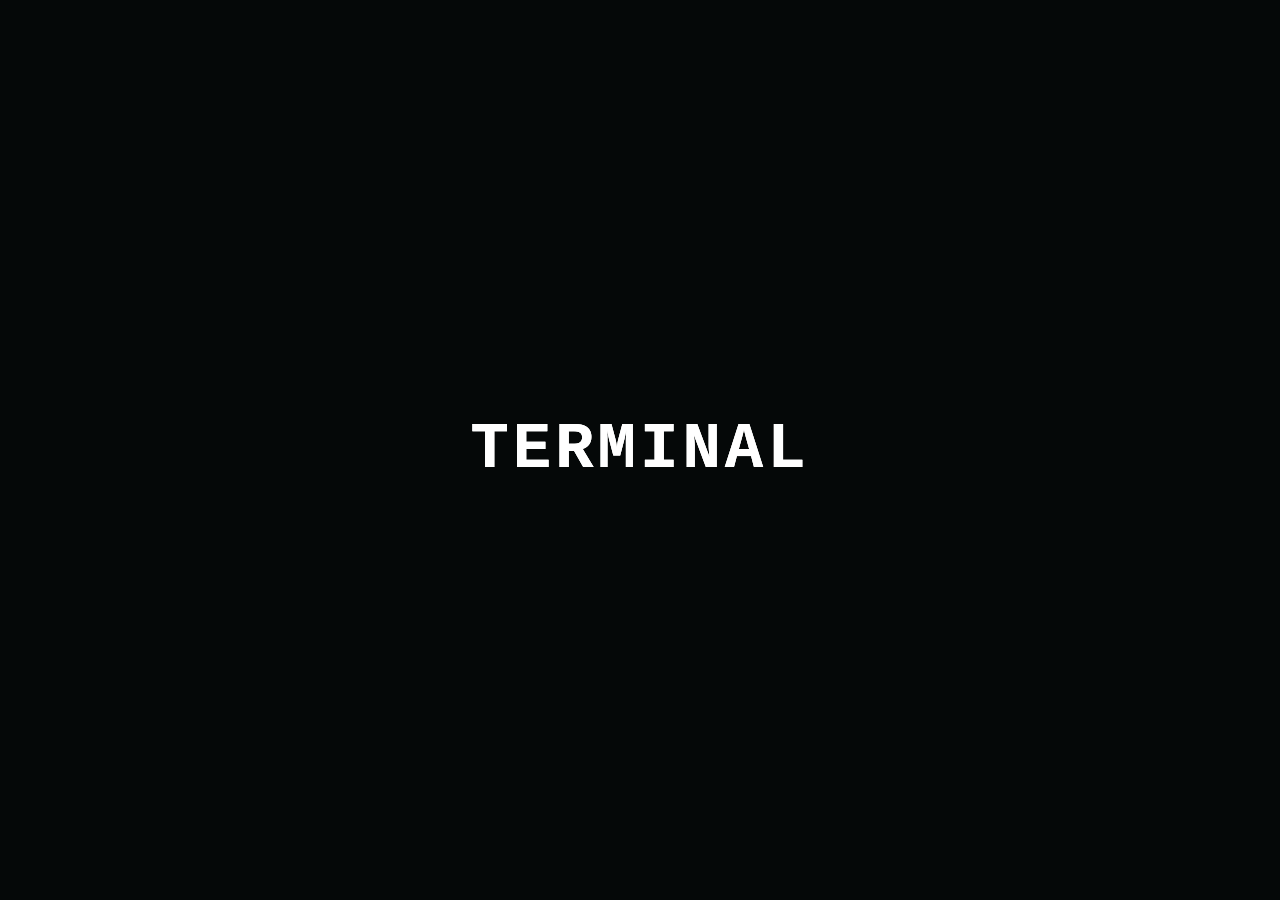
==== src/rough.html @ 2ff10b08 "Add files via upload" ====
<!DOCTYPE html>
<html lang="en">
<head>
    <style>
        :root {
            --bg-color: #050808;
            --text-color: #ffffff;
            --glitch-cyan: #00ffff;
            --glitch-magenta: #ff00ff;
        }

        body {
            background: var(--bg-color);
            display: flex;
            justify-content: center;
            align-items: center;
            height: 100vh;
            margin: 0;
            font-family: 'Courier New', Courier, monospace;
        }

        .fast-glitch {
            position: relative;
            font-size: 4rem;
            font-weight: 900;
            color: var(--text-color);
            text-transform: uppercase;
            cursor: pointer;
            letter-spacing: 4px;
        }

        /* Create layers using the data-text attribute */
        .fast-glitch::before,
        .fast-glitch::after {
            content: attr(data-text);
            position: absolute;
            top: 0;
            left: 0;
            width: 100%;
            height: 100%;
            opacity: 0.8;
        }

        /* Only animate on hover */
        .fast-glitch:hover::before {
            animation: fast-glitch-1 0.2s infinite;
            text-shadow: 3px 0 var(--glitch-cyan);
            color: var(--glitch-cyan);
            z-index: -1;
        }

        .fast-glitch:hover::after {
            animation: fast-glitch-2 0.2s infinite;
            text-shadow: -3px 0 var(--glitch-magenta);
            color: var(--glitch-magenta);
            z-index: -2;
        }

        /* Fast "Slicing" Animation */
        @keyframes fast-glitch-1 {
            0% { clip-path: inset(20% 0 50% 0); transform: translate(-5px, -2px); }
            20% { clip-path: inset(80% 0 10% 0); transform: translate(5px, 2px); }
            40% { clip-path: inset(40% 0 40% 0); transform: translate(-5px, 2px); }
            60% { clip-path: inset(10% 0 80% 0); transform: translate(5px, -2px); }
            80% { clip-path: inset(60% 0 20% 0); transform: translate(-2px, 5px); }
            100% { clip-path: inset(30% 0 60% 0); transform: translate(0); }
        }

        @keyframes fast-glitch-2 {
            0% { clip-path: inset(10% 0 80% 0); transform: translate(5px, 2px); }
            25% { clip-path: inset(50% 0 30% 0); transform: translate(-5px, -2px); }
            50% { clip-path: inset(30% 0 60% 0); transform: translate(5px, -2px); }
            75% { clip-path: inset(80% 0 10% 0); transform: translate(-5px, 2px); }
            100% { clip-path: inset(20% 0 50% 0); transform: translate(0); }
        }
    </style>
</head>
<body>

    <h1 class="fast-glitch" data-text="TERMINAL">TERMINAL</h1>

</body>
</html>
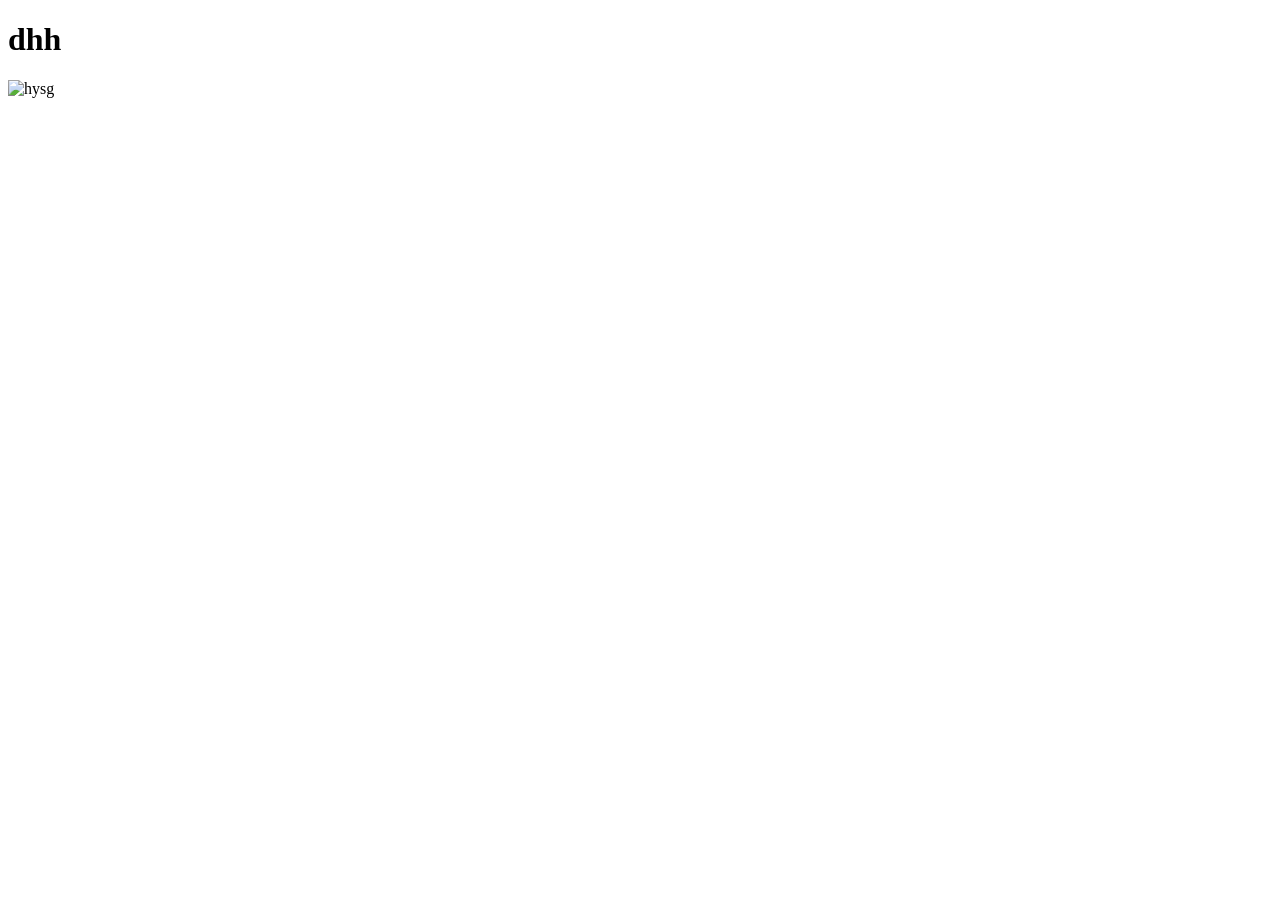
==== commit cf4c3bb1: "Add files via upload" ====
--- a/src/rough.html
+++ b/src/rough.html
@@ -1,83 +1,15 @@
 <!DOCTYPE html>
 <html lang="en">
+
 <head>
-    <style>
-        :root {
-            --bg-color: #050808;
-            --text-color: #ffffff;
-            --glitch-cyan: #00ffff;
-            --glitch-magenta: #ff00ff;
-        }
+    <meta charset="UTF-8">
+    <meta name="viewport" content="width=device-width, initial-scale=1.0">
+    <title>Document</title>
+</head>
 
-        body {
-            background: var(--bg-color);
-            display: flex;
-            justify-content: center;
-            align-items: center;
-            height: 100vh;
-            margin: 0;
-            font-family: 'Courier New', Courier, monospace;
-        }
+<body>
+    <h1>dhh</h1>
+    <img src="/image/PharmaCare.png" alt="hysg">
+</body>
 
-        .fast-glitch {
-            position: relative;
-            font-size: 4rem;
-            font-weight: 900;
-            color: var(--text-color);
-            text-transform: uppercase;
-            cursor: pointer;
-            letter-spacing: 4px;
-        }
-
-        /* Create layers using the data-text attribute */
-        .fast-glitch::before,
-        .fast-glitch::after {
-            content: attr(data-text);
-            position: absolute;
-            top: 0;
-            left: 0;
-            width: 100%;
-            height: 100%;
-            opacity: 0.8;
-        }
-
-        /* Only animate on hover */
-        .fast-glitch:hover::before {
-            animation: fast-glitch-1 0.2s infinite;
-            text-shadow: 3px 0 var(--glitch-cyan);
-            color: var(--glitch-cyan);
-            z-index: -1;
-        }
-
-        .fast-glitch:hover::after {
-            animation: fast-glitch-2 0.2s infinite;
-            text-shadow: -3px 0 var(--glitch-magenta);
-            color: var(--glitch-magenta);
-            z-index: -2;
-        }
-
-        /* Fast "Slicing" Animation */
-        @keyframes fast-glitch-1 {
-            0% { clip-path: inset(20% 0 50% 0); transform: translate(-5px, -2px); }
-            20% { clip-path: inset(80% 0 10% 0); transform: translate(5px, 2px); }
-            40% { clip-path: inset(40% 0 40% 0); transform: translate(-5px, 2px); }
-            60% { clip-path: inset(10% 0 80% 0); transform: translate(5px, -2px); }
-            80% { clip-path: inset(60% 0 20% 0); transform: translate(-2px, 5px); }
-            100% { clip-path: inset(30% 0 60% 0); transform: translate(0); }
-        }
-
-        @keyframes fast-glitch-2 {
-            0% { clip-path: inset(10% 0 80% 0); transform: translate(5px, 2px); }
-            25% { clip-path: inset(50% 0 30% 0); transform: translate(-5px, -2px); }
-            50% { clip-path: inset(30% 0 60% 0); transform: translate(5px, -2px); }
-            75% { clip-path: inset(80% 0 10% 0); transform: translate(-5px, 2px); }
-            100% { clip-path: inset(20% 0 50% 0); transform: translate(0); }
-        }
-    </style>
-</head>
-<body>
-
-    <h1 class="fast-glitch" data-text="TERMINAL">TERMINAL</h1>
-
-</body>
 </html>
